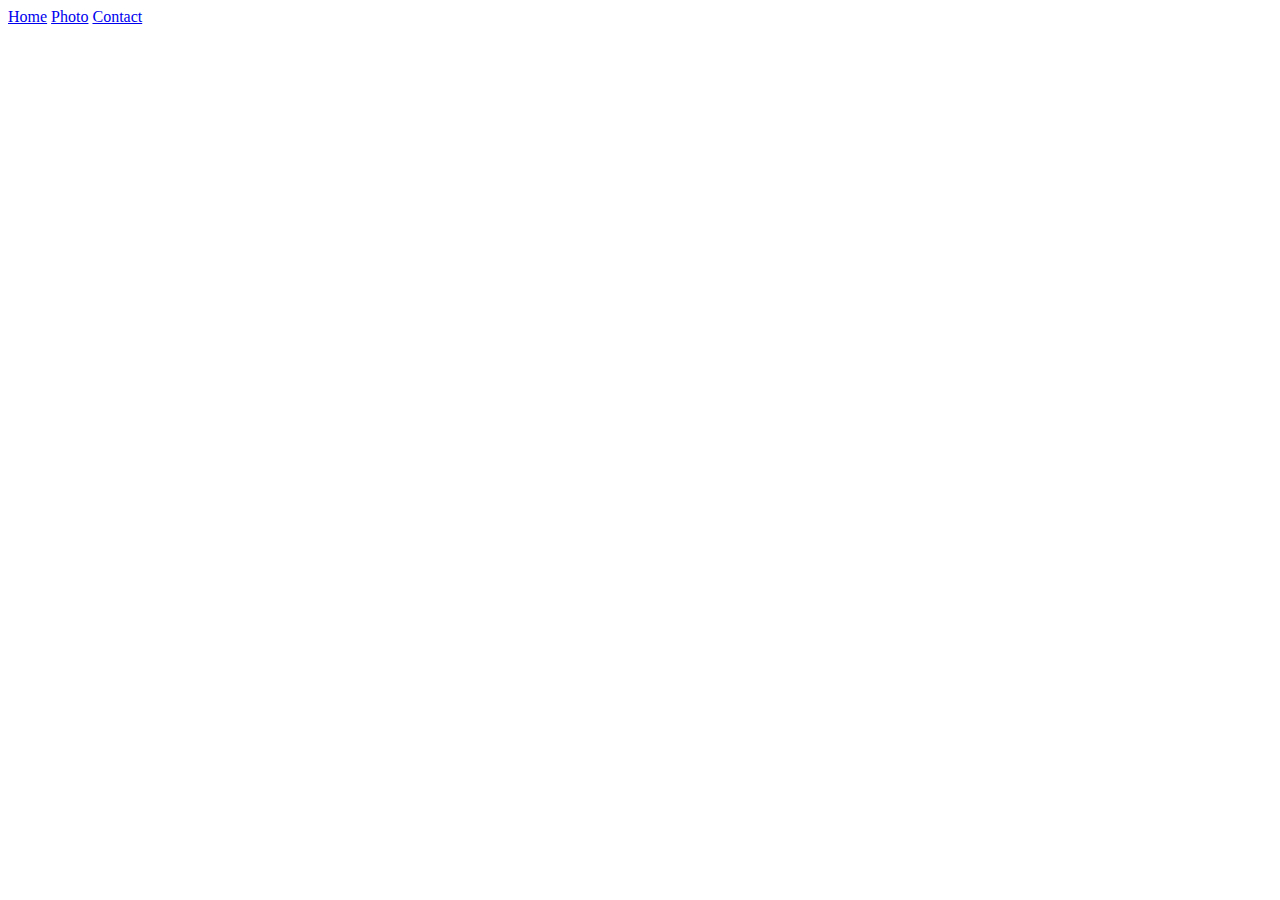
==== contact.html @ a9dec56d "Contents of the website" ====
<!DOCTYPE html>
<html lang="en">
  <head>
    <meta charset="UTF-8" />
    <meta http-equiv="X-UA-Compatible" content="IE=edge" />
    <meta name="viewport" content="width=device-width, initial-scale=1.0" />
    <title>Document</title>
    <link
      href="https://cdn.jsdelivr.net/npm/bootstrap@5.1.1/dist/css/bootstrap.min.css"
      rel="stylesheet"
      integrity="sha384-F3w7mX95PdgyTmZZMECAngseQB83DfGTowi0iMjiWaeVhAn4FJkqJByhZMI3AhiU"
      crossorigin="anonymous"
    />
  </head>
  <body>
    <a href="/">Home</a>
    <a href="photo.html">Photo</a>
    <a href="contact.html">Contact</a>
  </body>
</html>
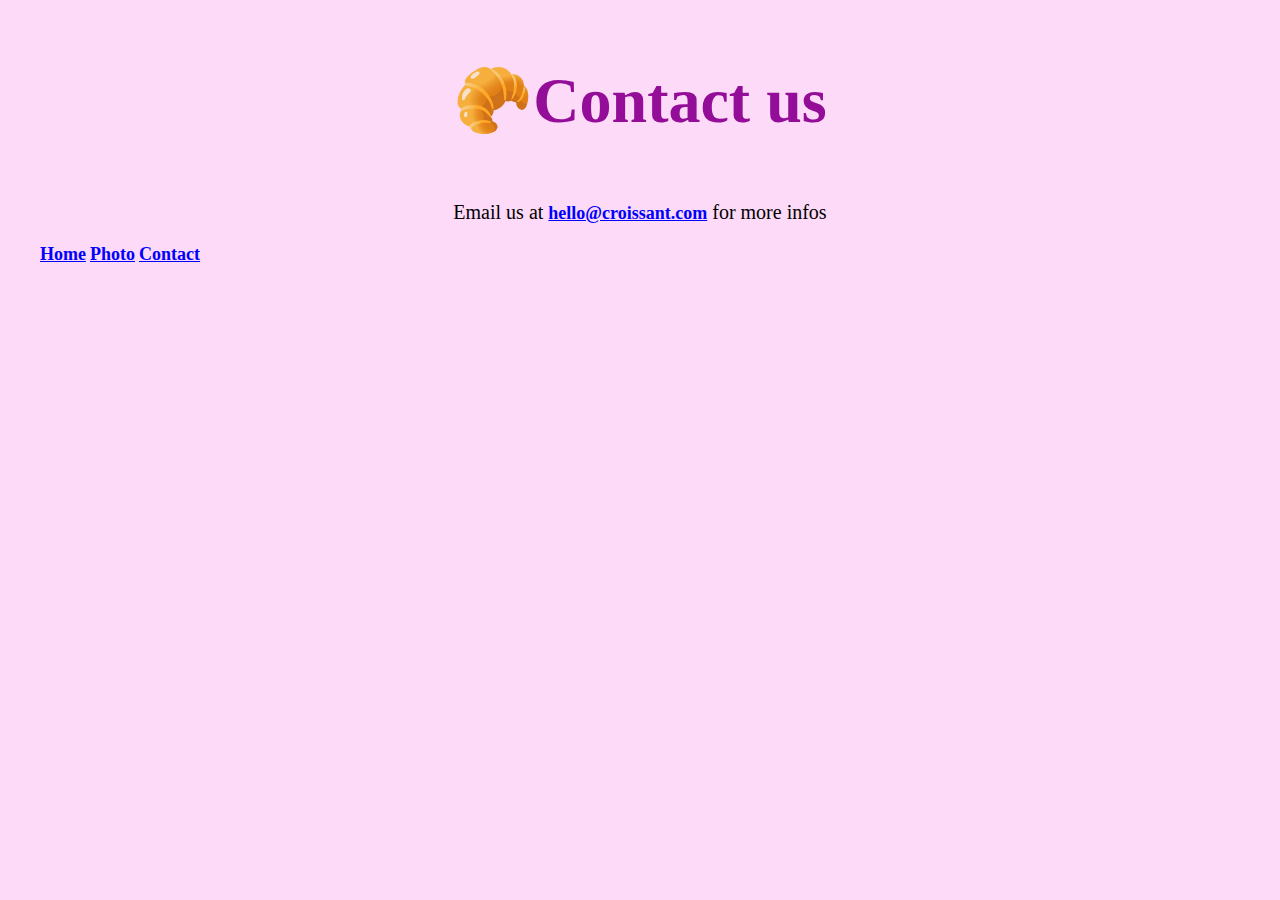
==== commit ed53ff6f: "Added styling with bootstrap and css" ====
--- a/contact.html
+++ b/contact.html
@@ -11,10 +11,19 @@
       integrity="sha384-F3w7mX95PdgyTmZZMECAngseQB83DfGTowi0iMjiWaeVhAn4FJkqJByhZMI3AhiU"
       crossorigin="anonymous"
     />
+    <link rel="stylesheet" href="src/style.css" class="stylesheet" />
   </head>
   <body>
-    <a href="/">Home</a>
-    <a href="photo.html">Photo</a>
-    <a href="contact.html">Contact</a>
+    <h1>🥐Contact us</h1>
+    <p>
+      Email us at
+      <a href="mailto:hello@croissant.com">hello@croissant.com</a> for more
+      infos
+    </p>
+    <div class="d-flex justify-content-evenly">
+      <a href="/">Home</a>
+      <a href="photo.html">Photo</a>
+      <a href="contact.html">Contact</a>
+    </div>
   </body>
 </html>
--- a/src/style.css
+++ b/src/style.css
@@ -0,0 +1,24 @@
+body {
+  margin: 40px;
+  background-color: rgb(253, 218, 247);
+}
+h1 {
+  color: rgb(148, 13, 153);
+  text-align: center;
+  font-size: 64px;
+  padding: 20px;
+}
+p {
+  text-align: center;
+  font-size: 20px;
+  padding: auto;
+}
+img {
+  max-width: 100%;
+}
+a {
+  padding-top: 20px;
+  color: blue;
+  font-size: 18px;
+  font-weight: bolder;
+}
